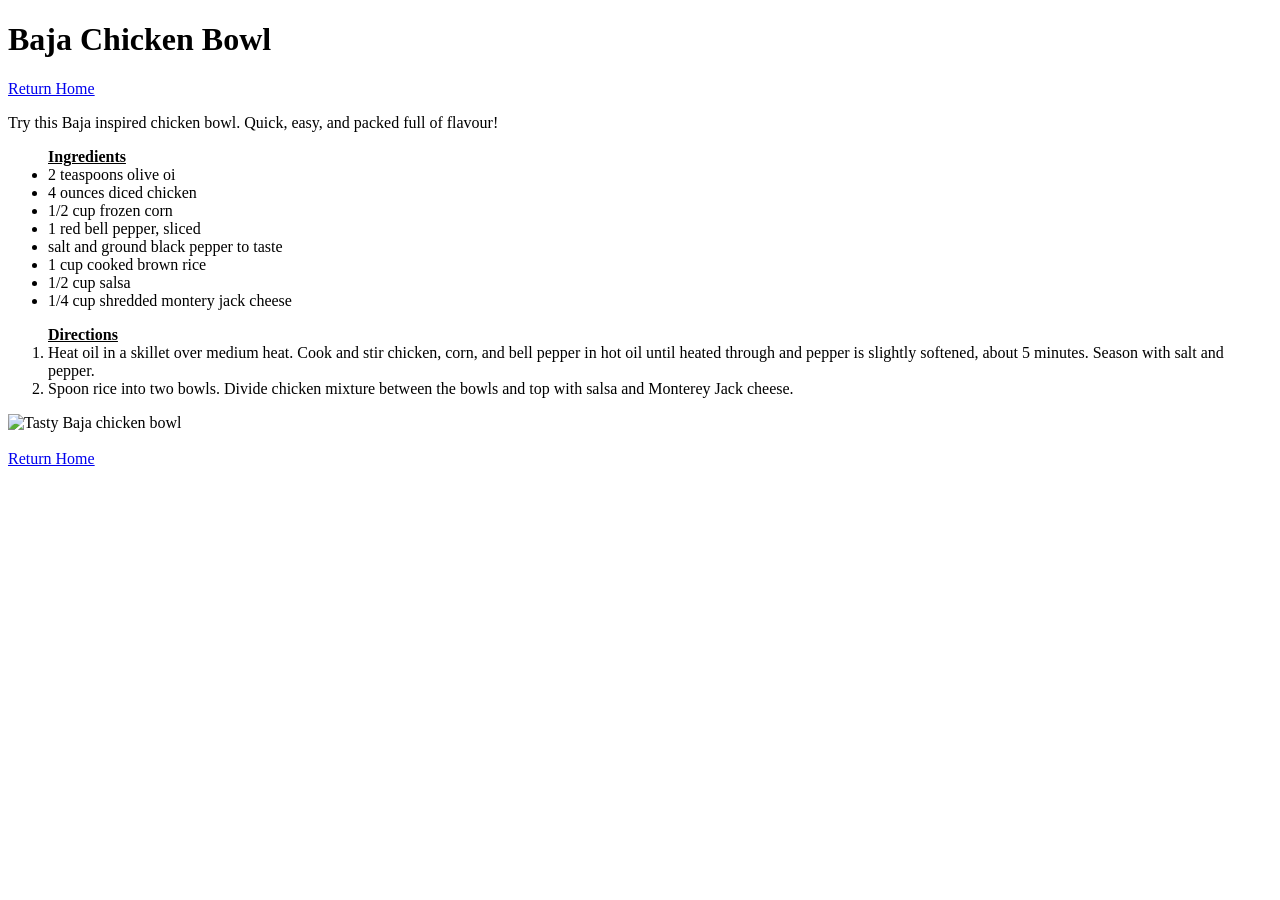
==== recipes/baja-chicken-bowl.html @ d8f711aa "Add Baja chicken bowl page     Add baja-chicken-bowl.html     Update index.html with link" ====
<!DOCTYPE html>
<html lang="en">
<head>
    <meta charset="UTF-8">
    <meta name="viewport" content="width=device-width, initial-scale=1.0">
    <title>Baja Chicken Bowl</title>
</head>
<body>
    <h1>Baja Chicken Bowl</h1>
    <a href="../index.html">Return Home</a>
    <br>
    <p>Try this Baja inspired chicken bowl. Quick, easy, and packed full of flavour!</p>
    <ul><u><b>Ingredients</b></u>
        <li>2 teaspoons olive oi</li>
        <li>4 ounces diced chicken</li>
        <li>1/2 cup frozen corn</li>
        <li>1 red bell pepper, sliced</li>
        <li>salt and ground black pepper to taste</li>
        <li>1 cup cooked brown rice</li>
        <li>1/2 cup salsa</li>
        <li>1/4 cup shredded montery jack cheese</li>
    </ul>

    
    <ol><u><b>Directions</b></u>
        <li>Heat oil in a skillet over medium heat. Cook and stir chicken, corn, and bell pepper in hot oil until heated through and pepper is slightly softened, about 5 minutes. Season with salt and pepper.</li>
        <li>Spoon rice into two bowls. Divide chicken mixture between the bowls and top with salsa and Monterey Jack cheese.</li>

    </ol>
    <img src="https://www.allrecipes.com/thmb/Tw63s6OjaEONle3JYj1aFZ0301g=/750x0/filters:no_upscale():max_bytes(150000):strip_icc():format(webp)/1892397-091dd54a738547f8a9e17ac1756f0947.jpg" alt="Tasty Baja chicken bowl" width="300">
   <br>
    <br>
   <a href="../index.html">Return Home</a>
</body>
</html>
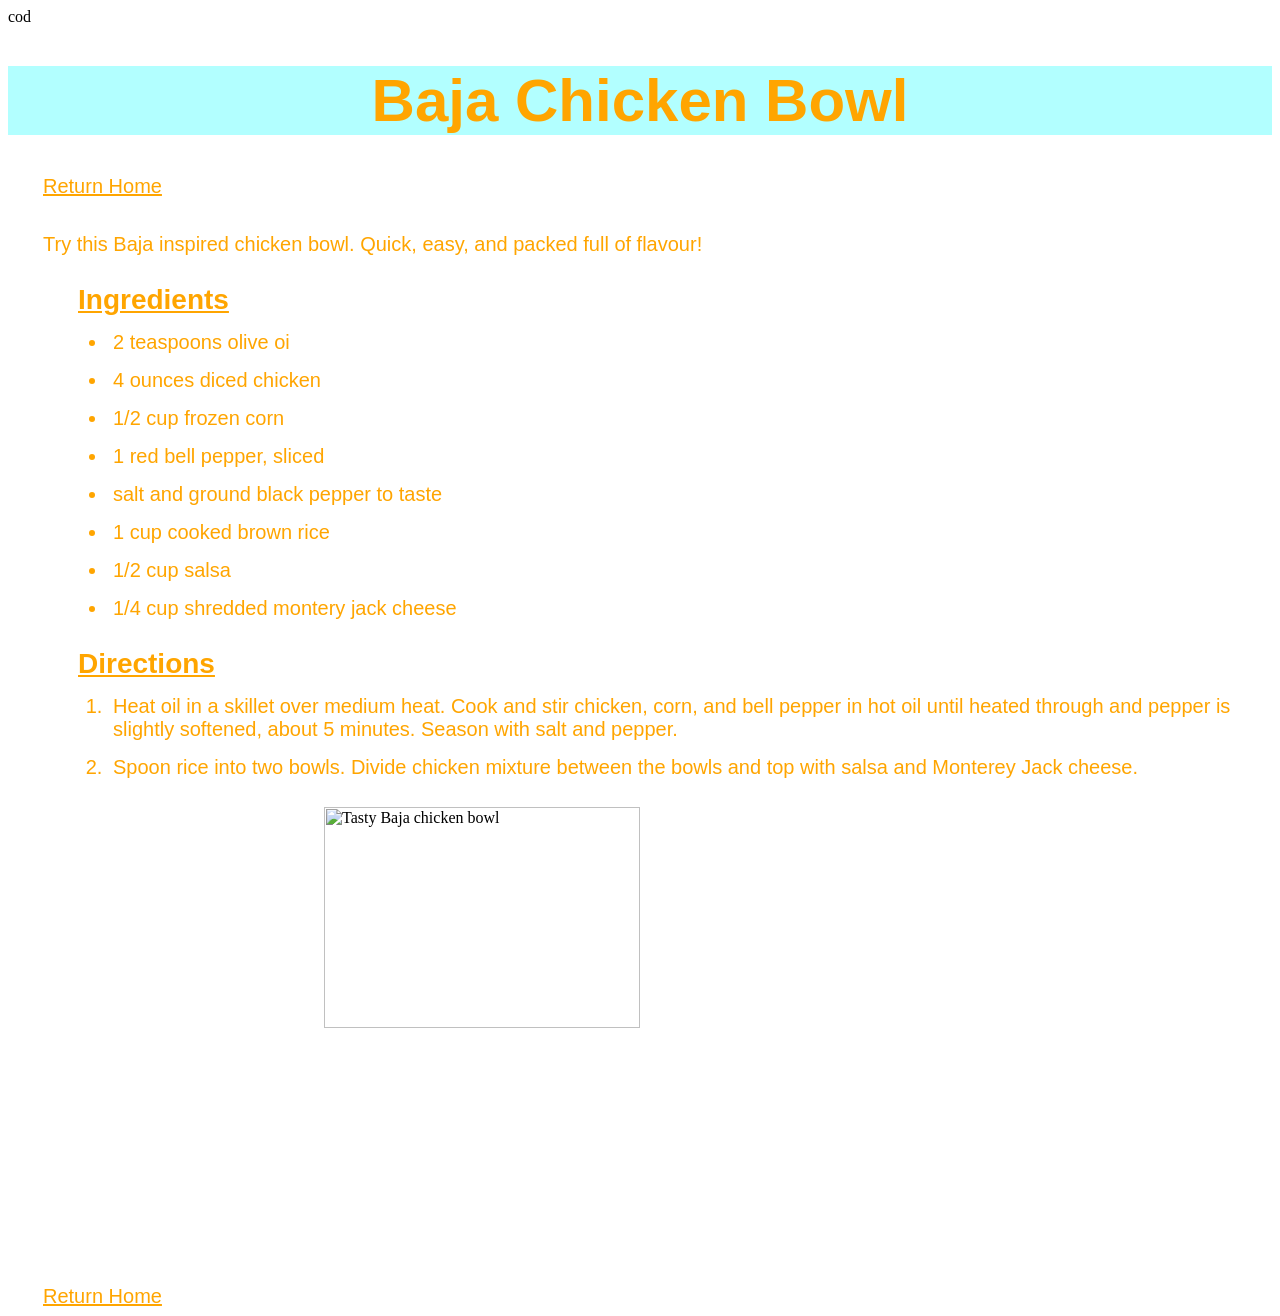
==== commit bf41a758: "Add style.css to repo     New file style.css     style.css link added to existing pages" ====
--- a/recipes/baja-chicken-bowl.html
+++ b/recipes/baja-chicken-bowl.html
@@ -1,9 +1,10 @@
-<!DOCTYPE html>
+cod <!DOCTYPE html>
 <html lang="en">
 <head>
     <meta charset="UTF-8">
     <meta name="viewport" content="width=device-width, initial-scale=1.0">
     <title>Baja Chicken Bowl</title>
+    <link rel="stylesheet" href="./../style.css">
 </head>
 <body>
     <h1>Baja Chicken Bowl</h1>
--- a/style.css
+++ b/style.css
@@ -0,0 +1,26 @@
+h1{
+    font-family: Arial, Helvetica, sans-serif;
+    color: orange;
+    font-size: 60px;
+    text-align: center;
+    background-color: rgb(0, 255, 255, 0.3);}
+
+ul, ol{
+    font-family: Arial, Helvetica, sans-serif;
+    color: orange;
+    font-size: 28px;
+    text-align: left;
+    margin-left: 30px;}
+
+p, a, li{
+    font-family: Arial, Helvetica, sans-serif;
+    color: orange;
+    font-size: 20px;
+    text-align: left;
+    padding-top: 15px;
+    padding-left: 5px;
+    margin-left: 30px;}
+
+img{display:block;
+    margin: auto;
+    width: 50% ;}
